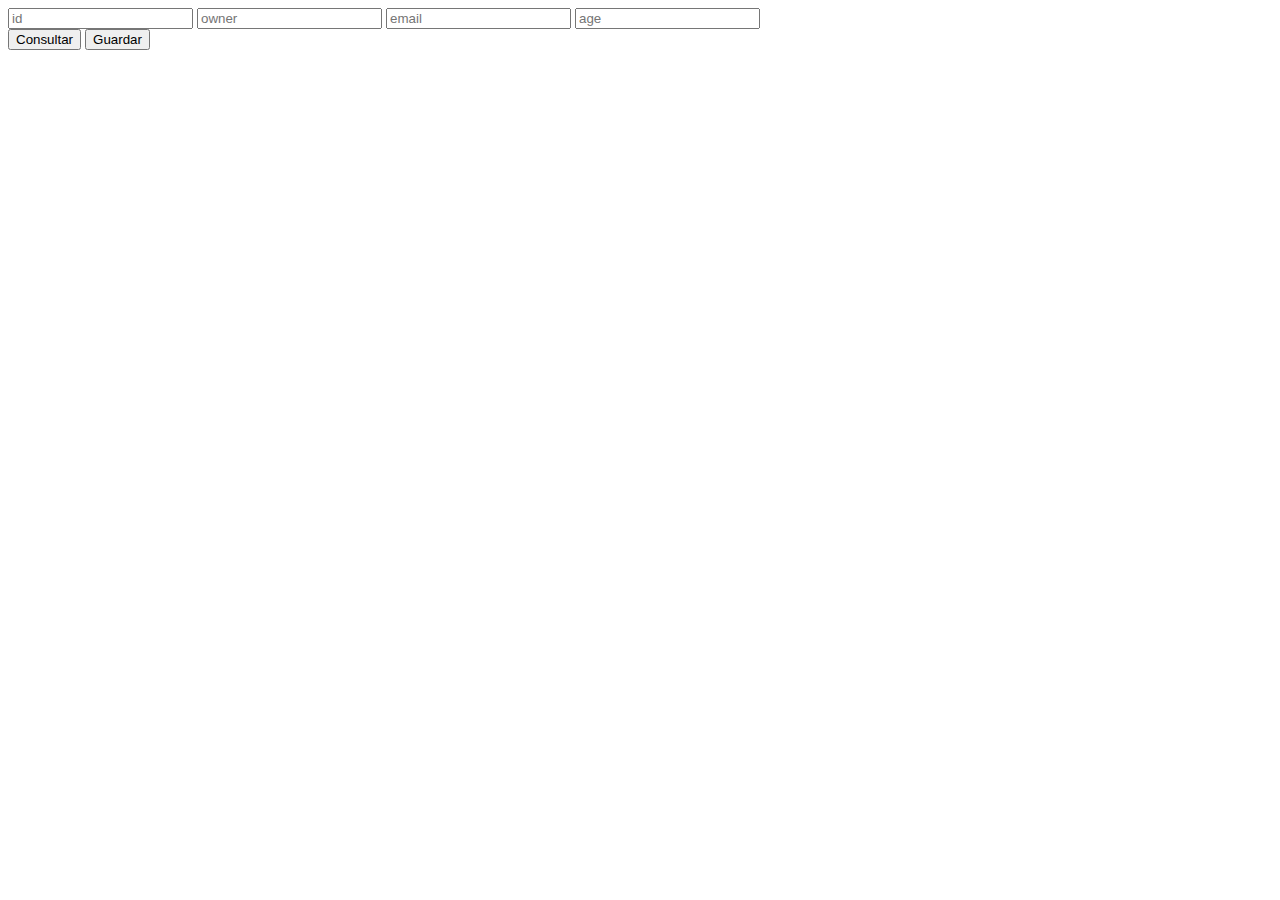
==== clientes.html @ 4bda5bf8 "Codigo en el html clientes, solucion de un typo en salones" ====
<!DOCTYPE html>
<html lang="en">
<head>
    <meta charset="UTF-8">
    <meta http-equiv="X-UA-Compatible" content="IE=edge">
    <meta name="viewport" content="width=device-width, initial-scale=1.0">
    <title>Document</title>
</head>
<body>
    <script src="https://code.jquery.com/jquery-3.4.1.min.js"></script>
    <script type="text/javascript" src="misFunciones.js"></script>
    <form action="">
        <label for="idClientes">
            <input type="number" id="idClientes" placeholder="id">
        </label>
        <label for="nameClientes">
            <input type="text" id="nameClientes" placeholder="owner">
        </label>
        <label for="email">
            <input type="text" id="email" placeholder="email">
        </label>
        <label for="age">
            <input type="number" id="age" placeholder="age">
        </label>
    </form>
    <div id="resultadoClientes"></div>
    <input type="button" onclick="traerInformacionClientes()" title="Consultar" value="Consultar"/>
    <input type="button" onclick="guardarInformacionClientes()" title="Guardar" value="Guardar">
</body>
</html>
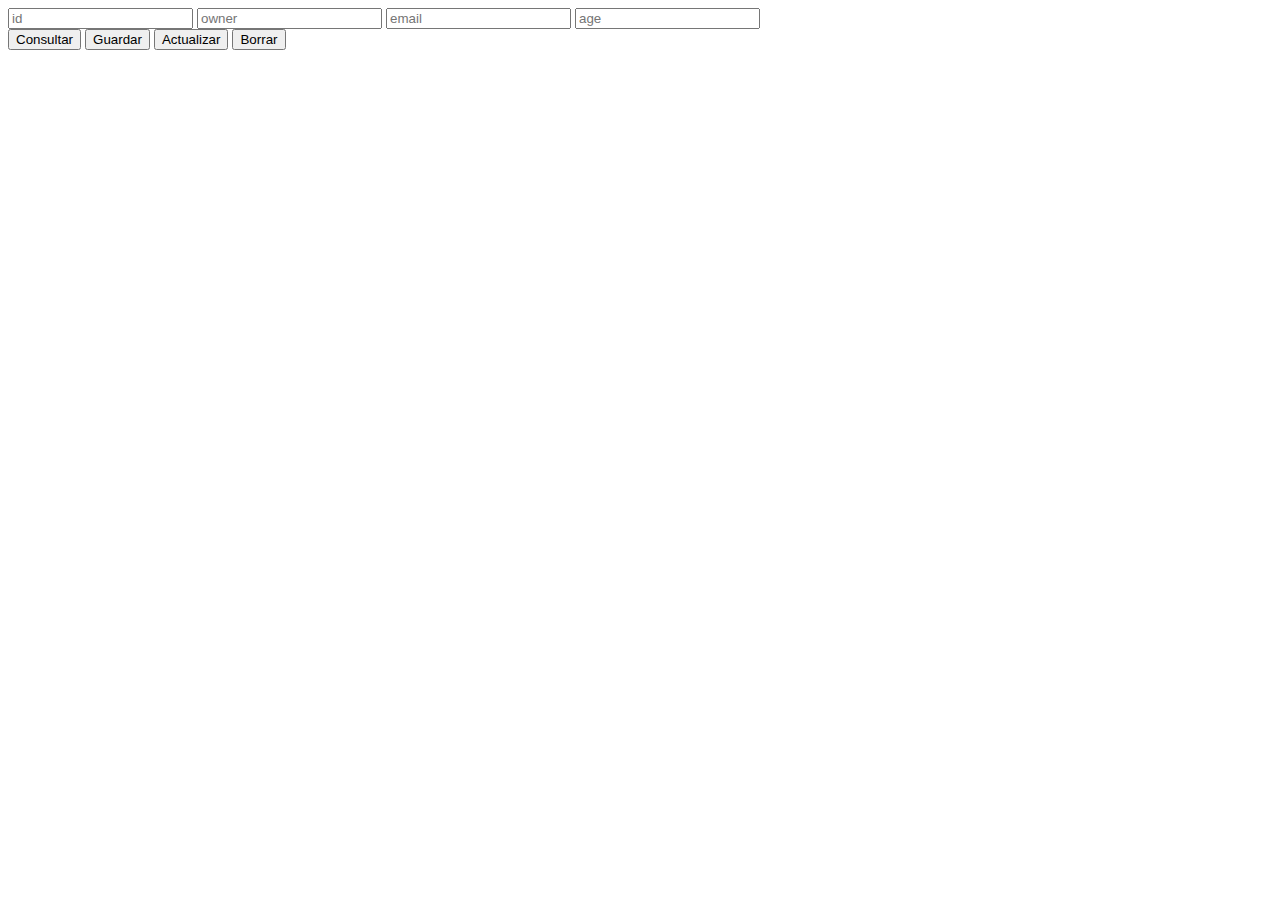
==== commit ddcb8b54: "Modificacion de la estructura del proyecto, insertamos botones y funcionalidades a los html restante" ====
--- a/clientes.html
+++ b/clientes.html
@@ -4,11 +4,11 @@
     <meta charset="UTF-8">
     <meta http-equiv="X-UA-Compatible" content="IE=edge">
     <meta name="viewport" content="width=device-width, initial-scale=1.0">
-    <title>Document</title>
+    <title>Clientes</title>
 </head>
 <body>
     <script src="https://code.jquery.com/jquery-3.4.1.min.js"></script>
-    <script type="text/javascript" src="misFunciones.js"></script>
+    <script type="text/javascript" src="./js/clientes.js"></script>
     <form action="">
         <label for="idClientes">
             <input type="number" id="idClientes" placeholder="id">
@@ -26,5 +26,7 @@
     <div id="resultadoClientes"></div>
     <input type="button" onclick="traerInformacionClientes()" title="Consultar" value="Consultar"/>
     <input type="button" onclick="guardarInformacionClientes()" title="Guardar" value="Guardar">
+    <input type="button" onclick="actualizarInformacionClientes()" title="Actualizar" value="Actualizar">
+    <input type="button" onclick="borrarInformacionClientes()" title="Borrar" value="Borrar">
 </body>
 </html>